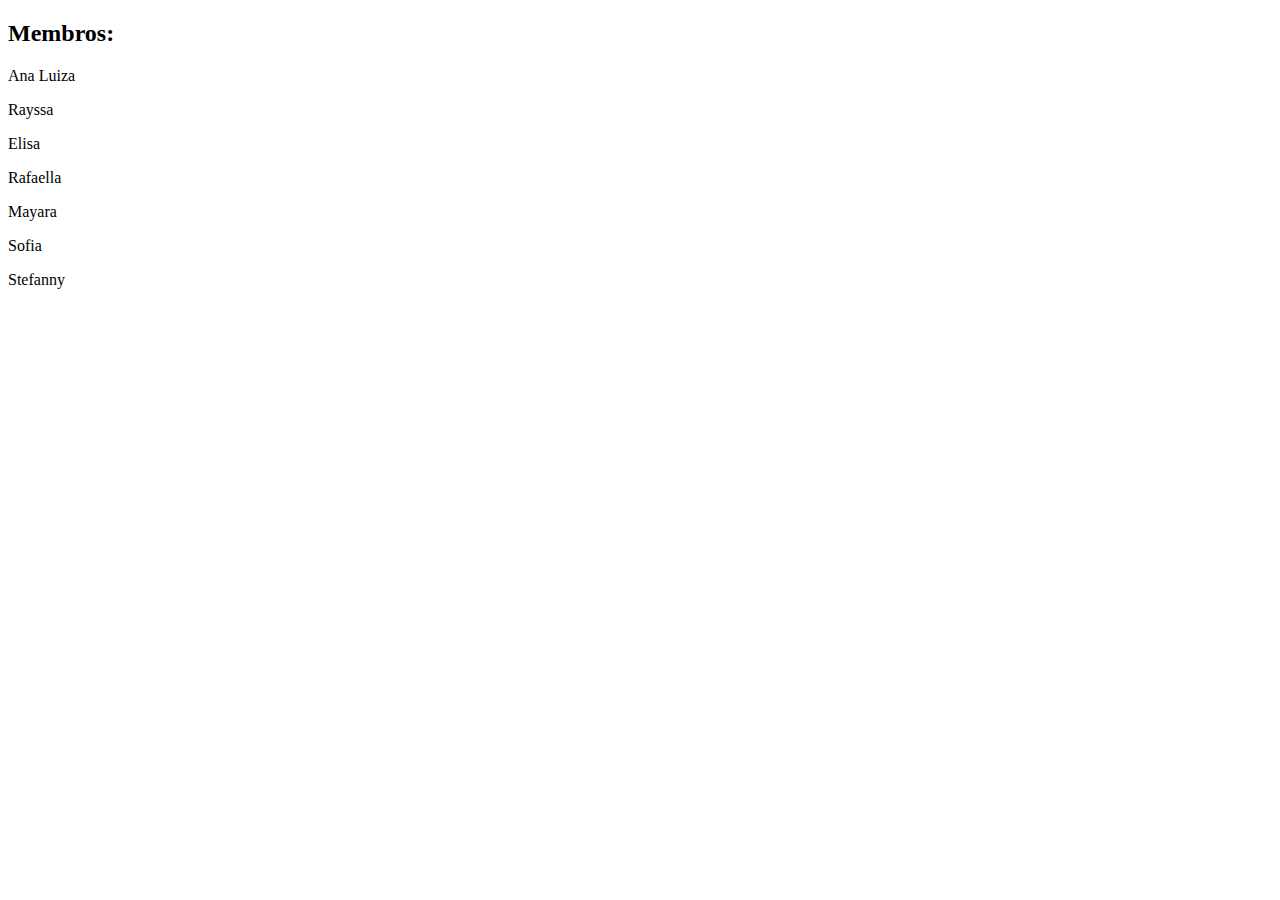
==== paginasInternas/curiosidades/index.html @ 14fe59dc "adicionar o footer com os membros da equipe" ====
<!DOCTYPE html>
<html lang="en">
<head>
    <meta charset="UTF-8">
    <meta http-equiv="X-UA-Compatible" content="IE=edge">
    <meta name="viewport" content="width=device-width, initial-scale=1.0">
    <title>Document</title>
</head>
<body>
    <footer>
        <h2>Membros:</h2>
        <p>Ana Luiza</p>
        <p>Rayssa</p>
        <p>Elisa</p>
        <p>Rafaella</p>
        <p>Mayara</p>
        <p>Sofia</p>
        <p>Stefanny</p>
    </footer>
</body>
</html>
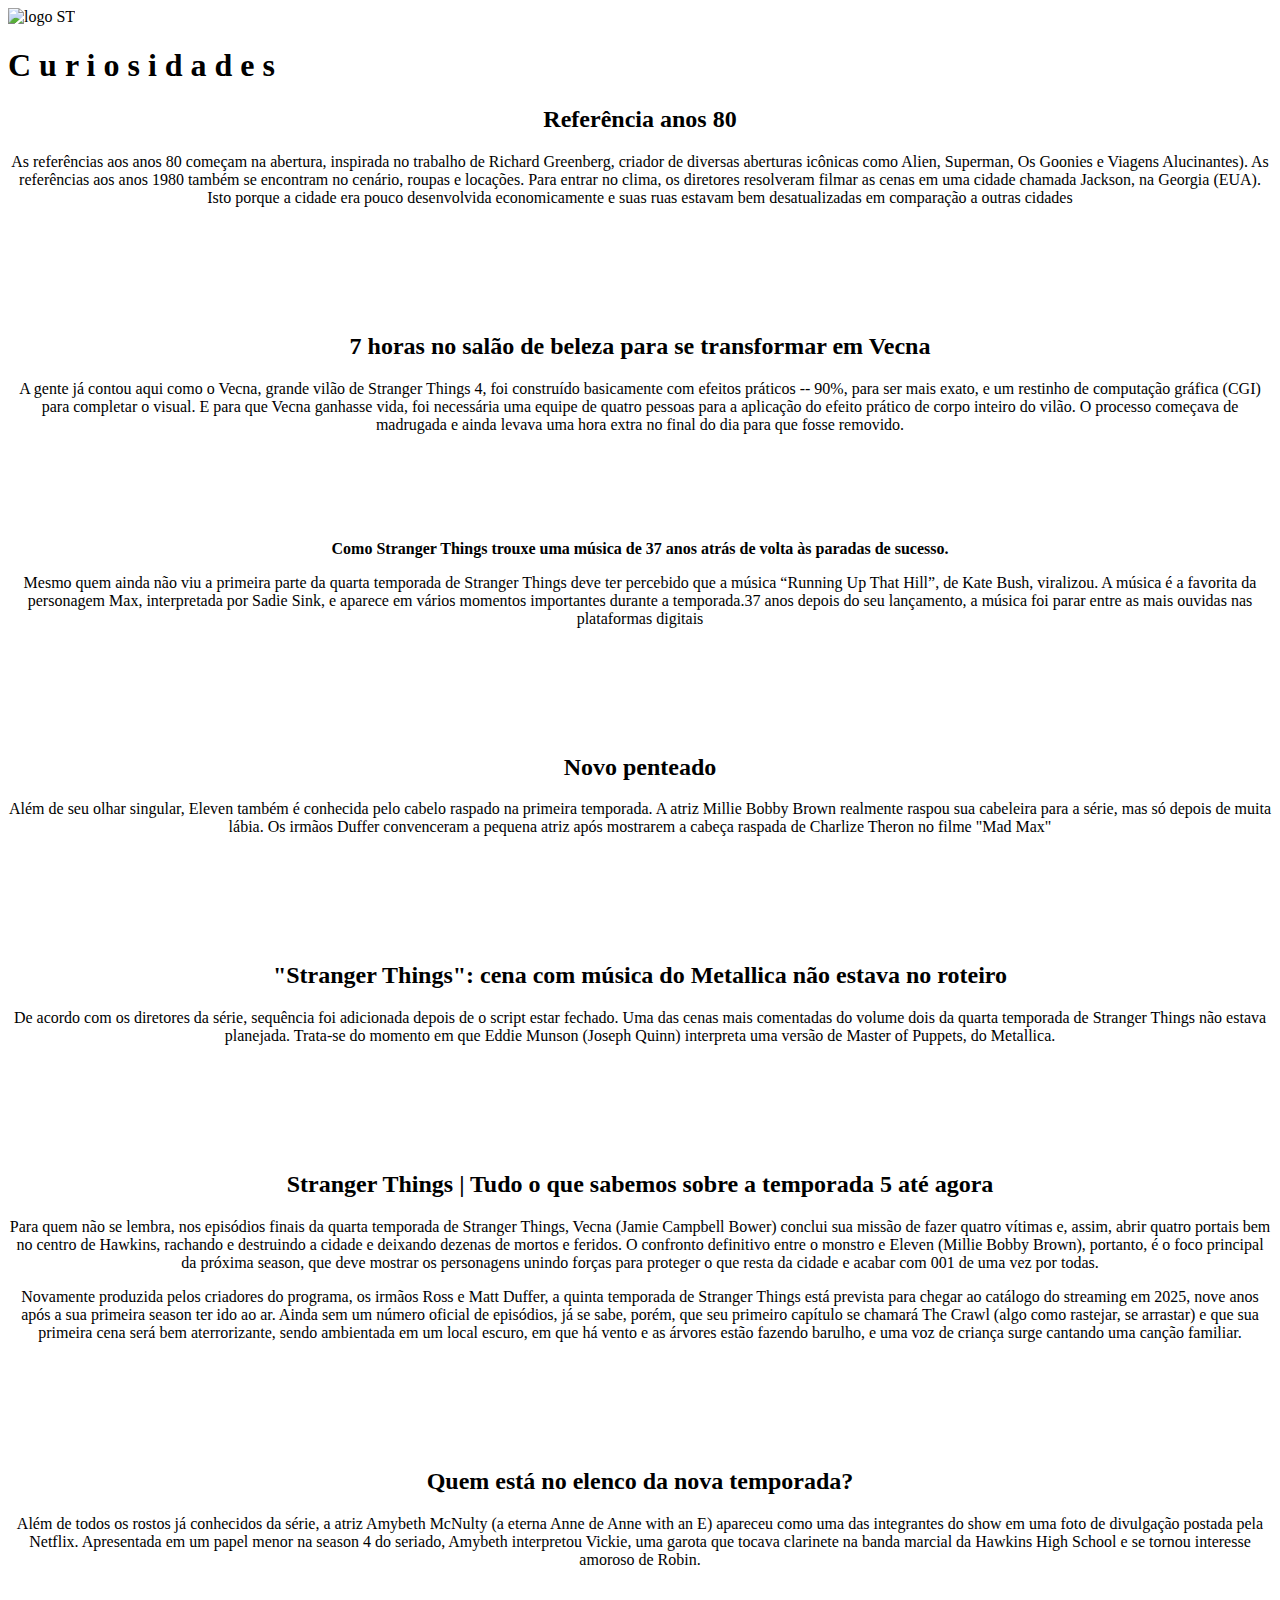
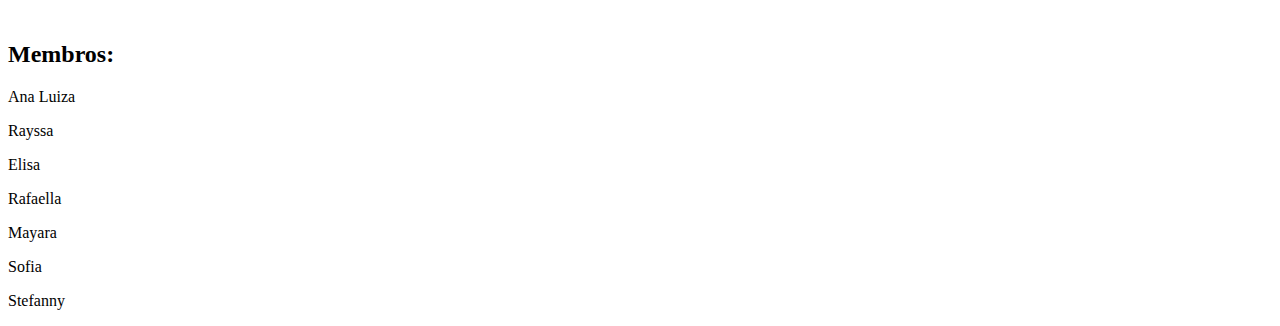
==== commit 3fafbbd7: "arquivo modificado" ====
--- a/paginasInternas/curiosidades/index.html
+++ b/paginasInternas/curiosidades/index.html
@@ -2,11 +2,120 @@
 <html lang="en">
 <head>
     <meta charset="UTF-8">
-    <meta http-equiv="X-UA-Compatible" content="IE=edge">
     <meta name="viewport" content="width=device-width, initial-scale=1.0">
-    <title>Document</title>
+    <title> Curiosidades Stranger Things </title>
+    <link rel="stylesheet" href="/stranger_things/css/curiosidades.css">
+
+    <link rel="preconnect" href="https://fonts.googleapis.com">
+<link rel="preconnect" href="https://fonts.gstatic.com" crossorigin>
+<link href="https://fonts.googleapis.com/css2?family=Abril+Fatface&display=swap" rel="stylesheet">
+
 </head>
 <body>
+    <header>
+
+        <div class="img">
+            <img src="/stranger_things/img/img_curiosidades/logo.jpeg" alt="logo ST">
+        </div>
+       
+        <div class="title">
+            <h1> C u r i o s i d a d e s </h1>
+        </div>
+    </header>
+
+        <center><h2> Referência anos 80 </h2>
+            <p>As referências aos anos 80 começam na abertura, inspirada no trabalho de Richard Greenberg, criador de diversas aberturas icônicas como Alien, Superman, Os Goonies e Viagens Alucinantes). 
+                 As referências aos anos 1980 também se encontram no cenário, roupas e locações. Para entrar no clima, os diretores resolveram filmar as cenas em uma cidade chamada Jackson, na Georgia (EUA). Isto porque a cidade era pouco desenvolvida economicamente e suas ruas estavam bem desatualizadas em comparação a outras cidades</p>
+        
+        <br>
+
+        <div class="anos_80">
+            <img src="/stranger_things/img/img_curiosidades/c1.jpeg" alt="">
+            <img src="/stranger_things/img/img_curiosidades/c1.2.jpg" alt="">
+            <img src="/stranger_things/img/img_curiosidades/" alt="">
+        </div>
+
+        <br><br><br>
+
+       
+        <h2> 7 horas no salão de beleza para se transformar em Vecna</h2> 
+            <p> A gente já contou aqui como o Vecna, grande vilão de Stranger Things 4, foi construído basicamente com efeitos práticos -- 90%, para ser mais exato, e um restinho de computação gráfica (CGI) para completar o visual.
+                E para que Vecna ganhasse vida, foi necessária uma equipe de quatro pessoas para a aplicação do efeito prático de corpo inteiro do vilão. O processo começava de madrugada e ainda levava uma hora extra no final do dia para que fosse removido.</p>
+        
+        <br>
+        
+        
+        <div class="Vecna">
+            <img src="/stranger_things/img/img_curiosidades/c2.2.jpg" alt="">
+            <img src="/stranger_things/img/img_curiosidades/c2.jpg" alt="">
+        </div>
+
+        <br><br><br>
+
+         <strong>Como Stranger Things trouxe uma música de 37 anos atrás de volta às paradas de sucesso. </strong>
+            <p> Mesmo quem ainda não viu a primeira parte da quarta temporada de Stranger Things deve ter percebido que a música “Running Up That Hill”, de Kate Bush, viralizou. A música é a favorita da personagem Max, interpretada por Sadie Sink, e aparece em vários momentos importantes durante a temporada.37 anos depois do seu lançamento, a música foi parar entre as mais ouvidas nas plataformas digitais </p>
+        
+        <br>
+
+        <div class="Max">
+            <img src="/stranger_things/img/img_curiosidades/c3.jpeg" alt="">
+            <img src="/stranger_things/img/img_curiosidades/c3.2.jpeg" alt="">
+        </div>
+
+        <br><br><br>
+
+        <h2> Novo penteado </h2>
+            <p> Além de seu olhar singular, Eleven também é conhecida pelo cabelo raspado na primeira temporada. A atriz Millie Bobby Brown realmente raspou sua cabeleira para a série, mas só depois de muita lábia. Os irmãos Duffer convenceram a pequena atriz após mostrarem a cabeça raspada de Charlize Theron no filme "Mad Max" </p>
+        
+        <br>
+
+            <div class="onze">
+            <img src="/stranger_things/img/img_curiosidades/c4.jpeg" alt="">
+            <img src="/stranger_things/img/img_curiosidades/c4.2.jpeg" alt="">
+        </div> 
+
+        <br><br><br>
+        
+        <h2> "Stranger Things": cena com música do Metallica não estava no roteiro </h2>
+        <p> De acordo com os diretores da série, sequência foi adicionada depois de o script estar fechado. Uma das cenas mais comentadas do volume dois da quarta temporada de Stranger Things não estava planejada. Trata-se do momento em que Eddie Munson (Joseph Quinn) interpreta uma versão de Master of Puppets, do Metallica. </p>
+        
+        <br>
+
+        <div class="Metallica">
+            <img src="/stranger_things/img/img_curiosidades/c5.jpeg" alt="">
+            <img src="/stranger_things/img/img_curiosidades/c5.2.jpeg" alt="">
+        </div>
+
+        <br><br><br>
+
+        <h2> Stranger Things | Tudo o que sabemos sobre a temporada 5 até agora </h2>
+        <p> Para quem não se lembra, nos episódios finais da quarta temporada de Stranger Things, Vecna (Jamie Campbell Bower) conclui sua missão de fazer quatro vítimas e, assim, abrir quatro portais bem no centro de Hawkins, rachando e destruindo a cidade e deixando dezenas de mortos e feridos.
+
+            O confronto definitivo entre o monstro e Eleven (Millie Bobby Brown), portanto, é o foco principal da próxima season, que deve mostrar os personagens unindo forças para proteger o que resta da cidade e acabar com 001 de uma vez por todas. </p>
+        <p> Novamente produzida pelos criadores do programa, os irmãos Ross e Matt Duffer, a quinta temporada de Stranger Things está prevista para chegar ao catálogo do streaming em 2025, nove anos após a sua primeira season ter ido ao ar.
+
+            Ainda sem um número oficial de episódios, já se sabe, porém, que seu primeiro capítulo se chamará The Crawl (algo como rastejar, se arrastar) e que sua primeira cena será bem aterrorizante, sendo ambientada em um local escuro, em que há vento e as árvores estão fazendo barulho, e uma voz de criança surge cantando uma canção familiar. </p>
+
+        <br>
+
+        <div class="temp5">
+            <img src="/stranger_things/img/img_curiosidades/c6.jpeg" alt="">
+            <img src="/stranger_things/img/img_curiosidades/c6.2.jpeg" alt="">
+        </div>
+
+        <br><br><br>
+
+        <h2> Quem está no elenco da nova temporada? </h2>
+        <p> Além de todos os rostos já conhecidos da série, a atriz Amybeth McNulty (a eterna Anne de Anne with an E) apareceu como uma das integrantes do show em uma foto de divulgação postada pela Netflix. Apresentada em um papel menor na season 4 do seriado, Amybeth interpretou Vickie, uma garota que tocava clarinete na banda marcial da Hawkins High School e se tornou interesse amoroso de Robin. </p>
+
+        <br>
+
+        <div class="elenco">
+            <img src="/stranger_things/img/img_curiosidades/c7.jpeg" alt="">
+            <img src="/stranger_things/img/img_curiosidades/c7.2.jpeg" alt="">
+        </div>
+        </center>
+
     <footer>
         <h2>Membros:</h2>
         <p>Ana Luiza</p>
